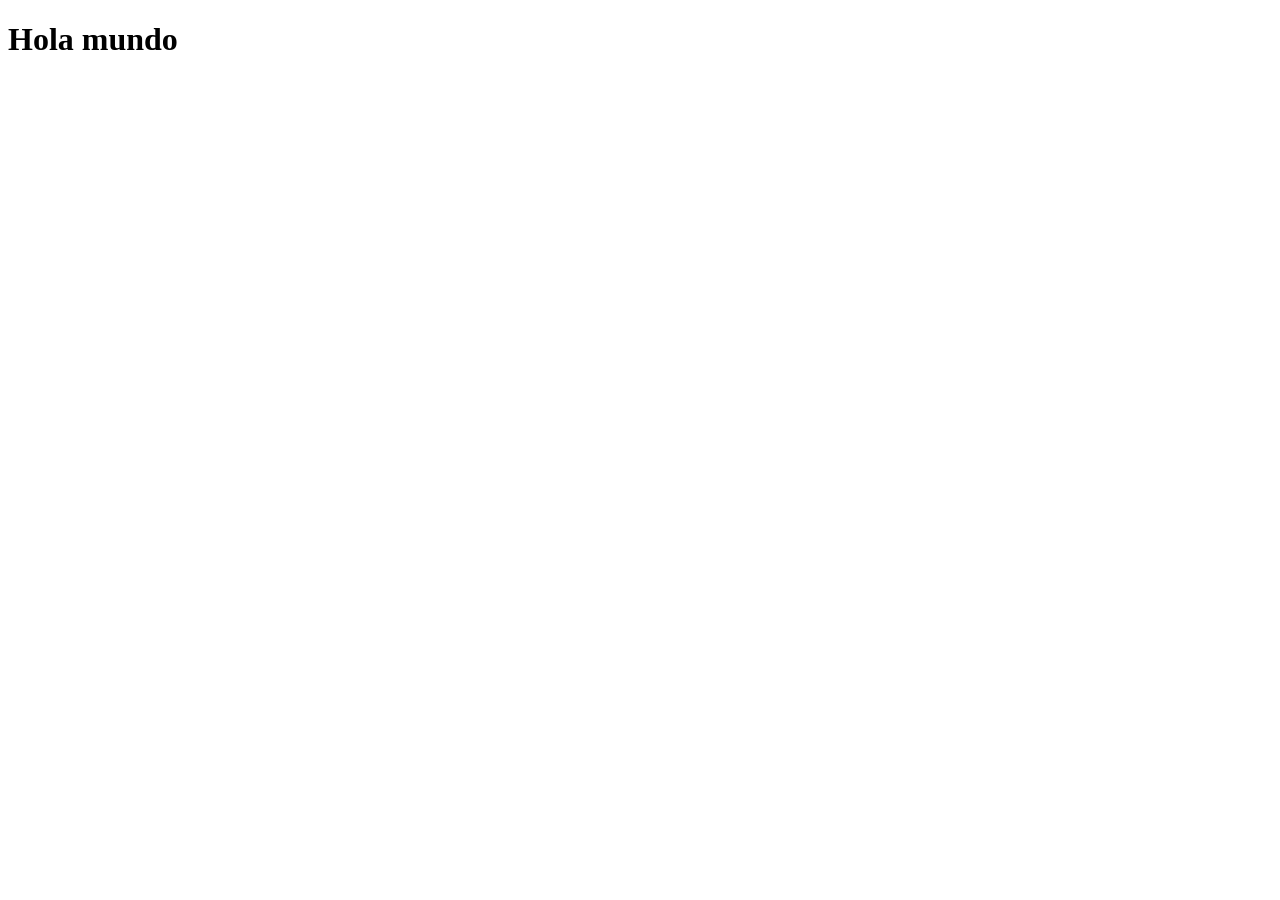
==== archivo1.html @ 57a69ebb "Agrego archivo1 y archivo2 html" ====
<!DOCTYPE html>
<html lang="es">
<head>
    <meta charset="UTF-8">
    <meta name="viewport" content="width=device-width, initial-scale=1.0">
    <title>Práctica 1</title>
</head>
<body>
    <h1>Hola mundo</h1>
</body>
</html>
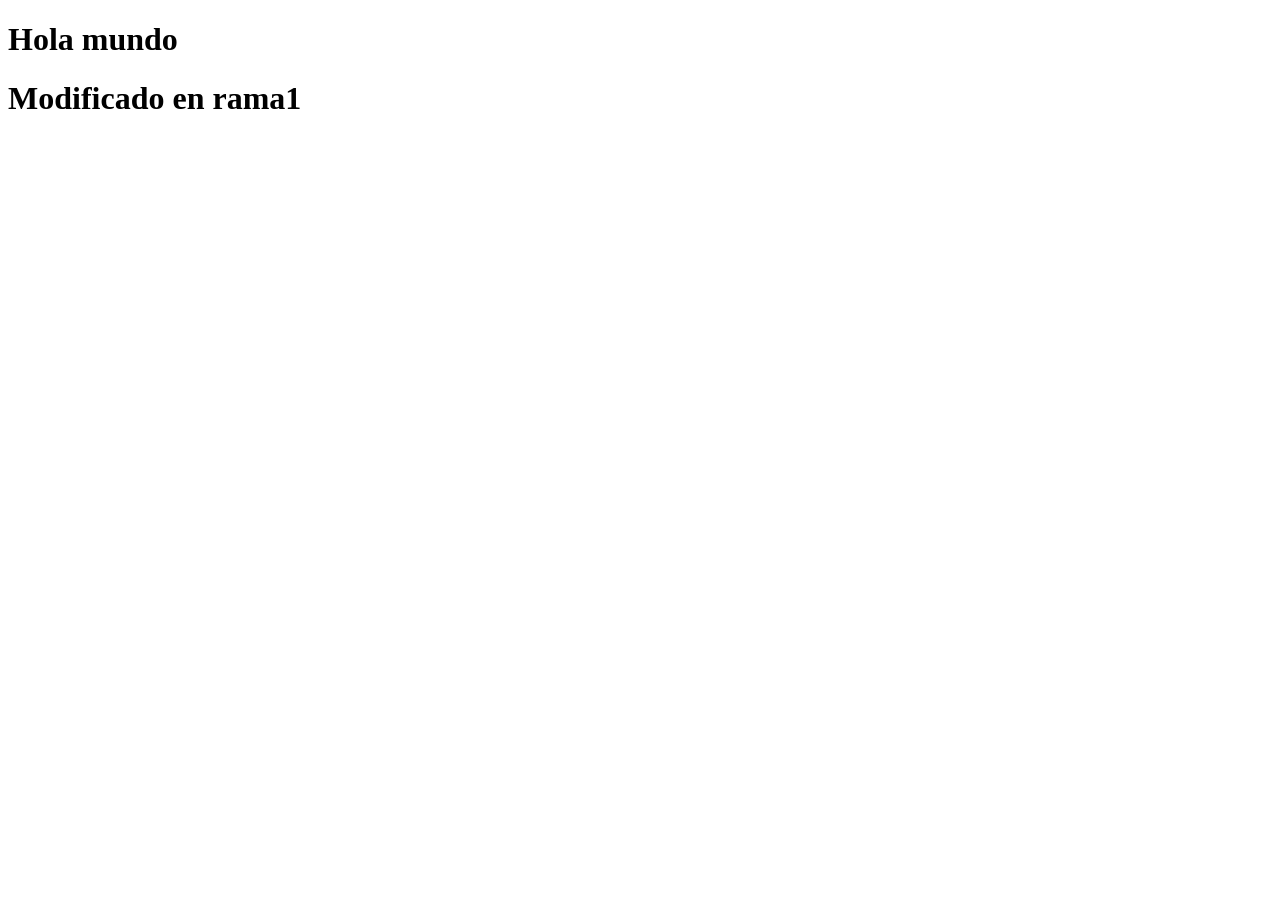
==== commit 79761379: "Modificación de archivo1 en rama1" ====
--- a/archivo1.html
+++ b/archivo1.html
@@ -7,5 +7,6 @@
 </head>
 <body>
     <h1>Hola mundo</h1>
+    <h1>Modificado en rama1</h1>
 </body>
 </html>
